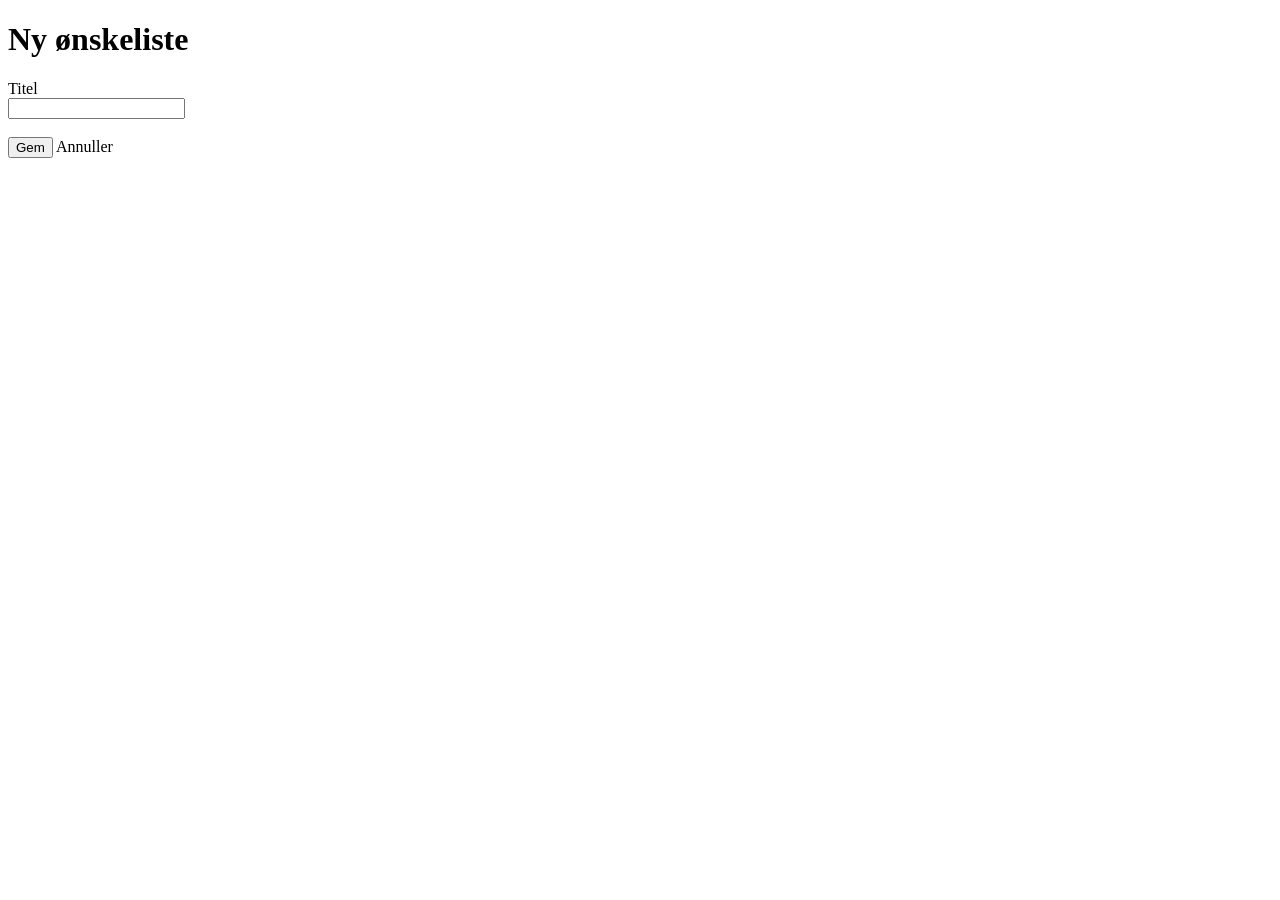
==== src/main/resources/templates/addwishlist.html @ f1e4665e "html til opret ønskeliste" ====
<!DOCTYPE html>
<html xmlns:th="http://www.thymeleaf.org">
<head>
    <title>Tilføj ønskeliste</title>
</head>
<body>

<div th:replace="fragments/header :: header"></div>

<h1>Ny ønskeliste</h1>

<form th:action="@{/save}" th:object="${form}" method="post">

    <label for="title">Titel</label><br>
    <input type="text" id="title" th:field="*{title}" required><br><br>

    <button type="submit">Gem</button>

    <a th:href="@{/}">Annuller</a>

</form>

</body>
</html>
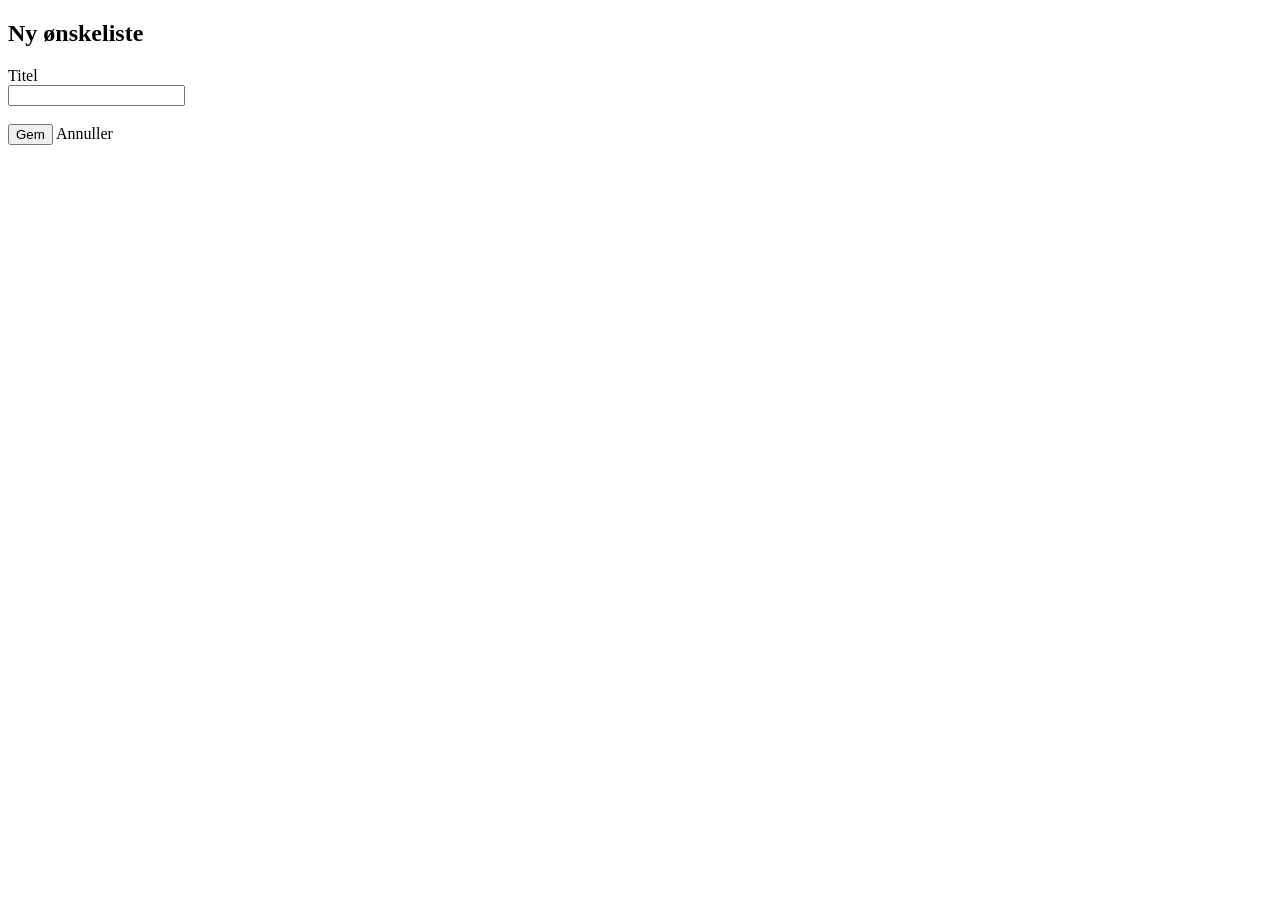
==== commit 702b19e7: "CSS og item&Wishlist integration" ====
--- a/src/main/resources/templates/addwishlist.html
+++ b/src/main/resources/templates/addwishlist.html
@@ -1,24 +1,21 @@
 <!DOCTYPE html>
-<html xmlns:th="http://www.thymeleaf.org">
-<head>
-    <title>Tilføj ønskeliste</title>
-</head>
+<html xmlns:th="http://www.thymeleaf.org"
+      th:replace="~{layout :: layout}">
+
 <body>
-
-<div th:replace="fragments/header :: header"></div>
-
-<h1>Ny ønskeliste</h1>
+<div th:fragment="content">
+<h2>Ny ønskeliste</h2>
 
 <form th:action="@{/save}" th:object="${form}" method="post">
 
     <label for="title">Titel</label><br>
     <input type="text" id="title" th:field="*{title}" required><br><br>
 
-    <button type="submit">Gem</button>
-
-    <a th:href="@{/}">Annuller</a>
+    <button class="button" type="submit">Gem</button>
+    <a class="button-secondary" th:href="@{/}">Annuller</a>
 
 </form>
 
+</div>
 </body>
 </html>
